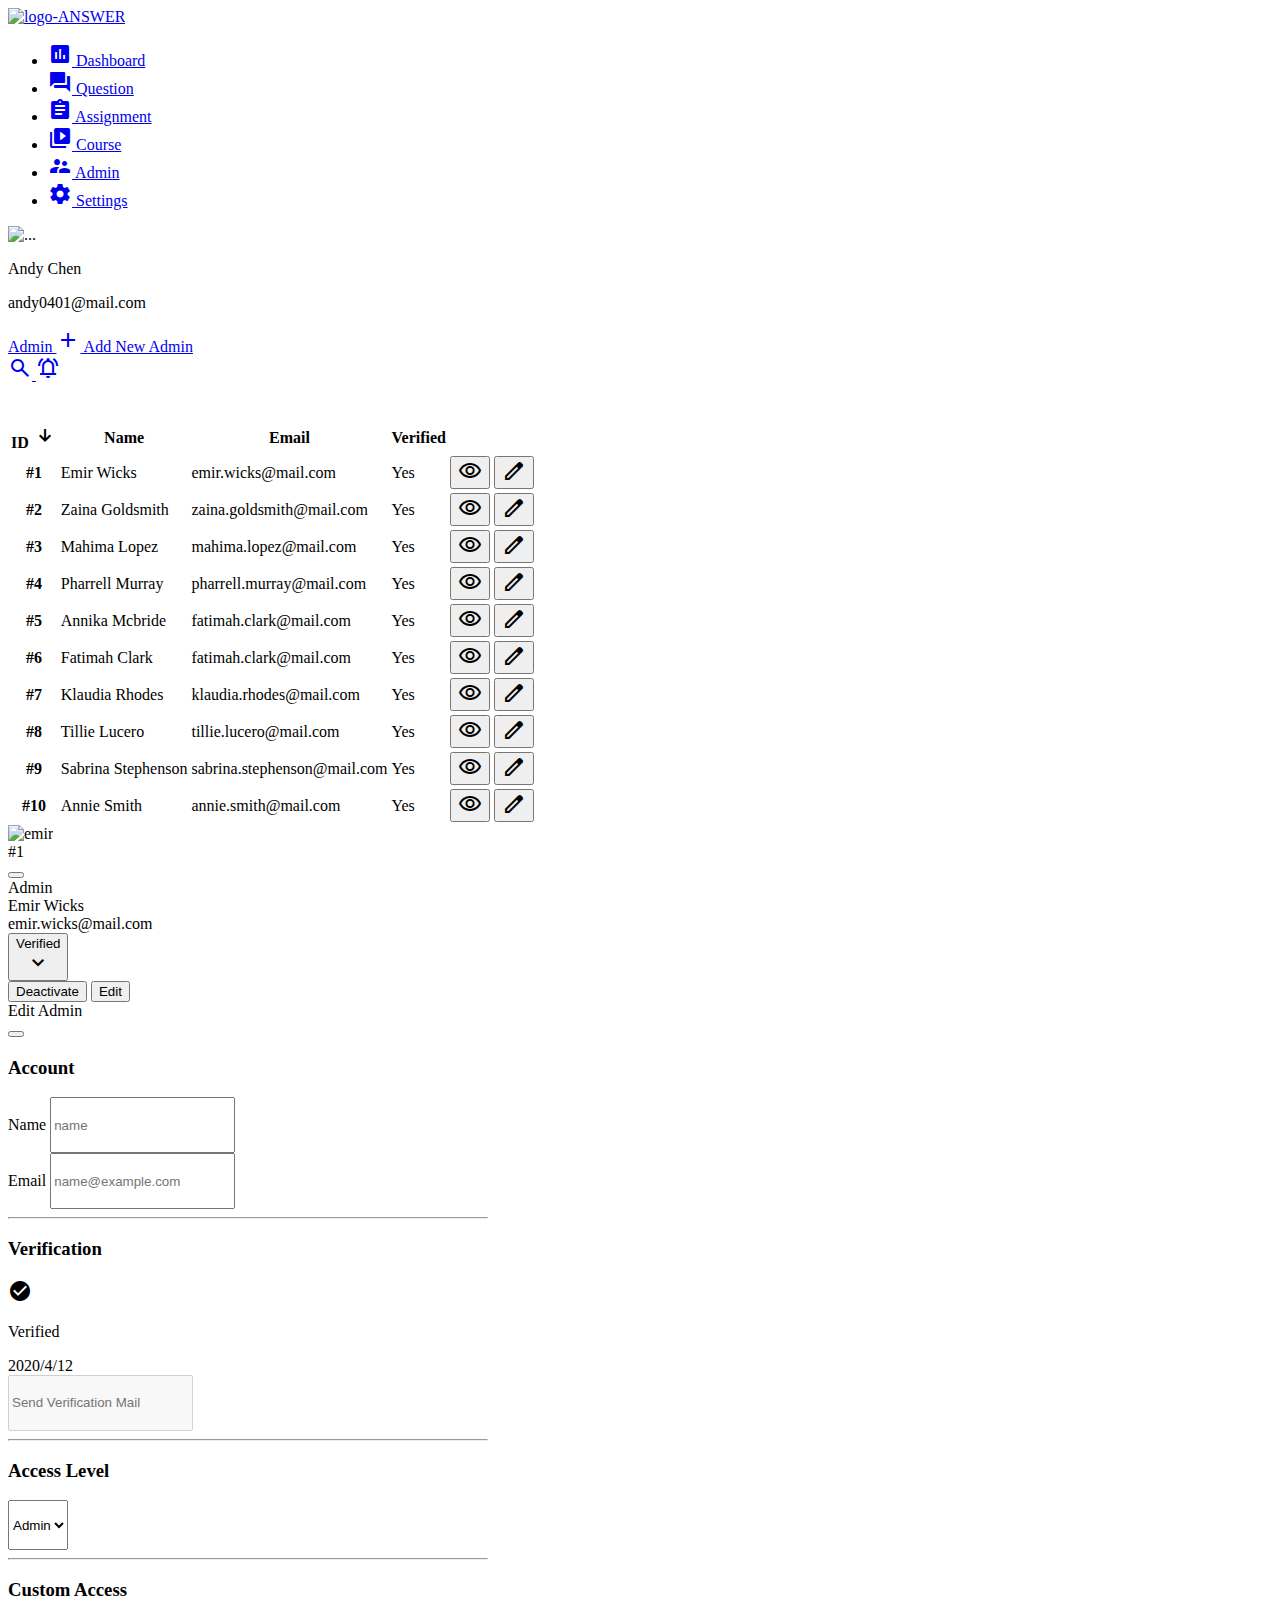
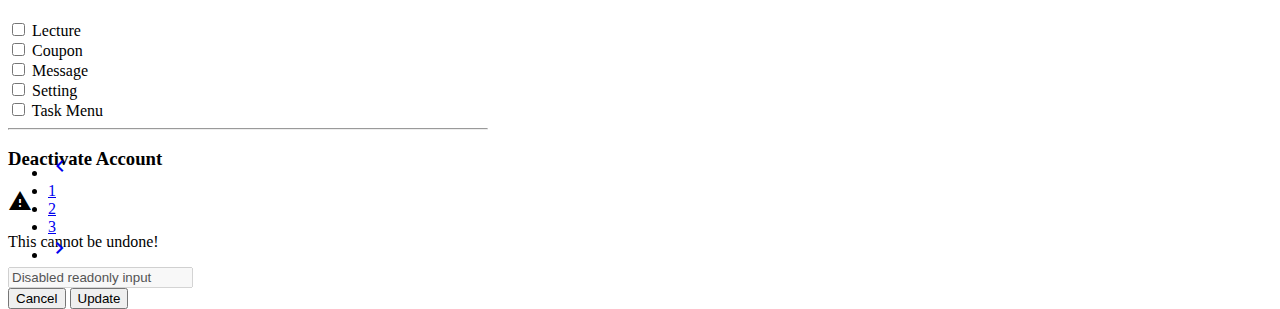
==== admin.html @ 1391a82b "Updates" ====
<!DOCTYPE html>
<html lang="en">
  <head>
    <meta charset="UTF-8" />
    <meta http-equiv="X-UA-Compatible" content="IE=edge" />
    <meta name="viewport" content="width=device-width, initial-scale=1.0" />
    <title>admin</title>
    <link rel="stylesheet" href="https://fonts.googleapis.com/css2?family=Material+Symbols+Outlined:opsz,wght,FILL,GRAD@20..48,100..700,0..1,-50..200" />
    <link href="https://fonts.googleapis.com/icon?family=Material+Icons" rel="stylesheet">
    <script type="module" crossorigin src="/HomeWork-Week-5/assets/main-544c099a.js"></script>
    <link rel="stylesheet" href="/HomeWork-Week-5/assets/main-875e65b4.css">
  </head>
  <body>
    <main class="container d-flex p-0 vh-100">
      <aside class="aside py-5 pe-9" style="width: 296px;">
    <!--元件-->
    <nav class="navbar navbar-light bg-light align-items-start py-0 h-100">
      <div class="container-fluid flex-column p-0">
        <a class="navbar-brand me-auto mb-5 py-0 ps-5" href="index.html" >
          <img src="/HomeWork-Week-5/assets/logo-ANSWER-5336fb45.svg" alt="logo-ANSWER">
        </a>
        <ul class="navbar-nav me-auto mb-2 py-0 row-gap-3">
          <li class="nav-itemd-flex align-items-center">
            <a class="nav-link border-hover color-hover py-1 d-flex align-items-center fw-bold ps-5 a-text-set gap-3" href="#">
              <span class="material-icons">
                assessment
              </span>
              Dashboard
            </a>
          </li>
          <li class="nav-itemd-flex align-items-center">
            <a class="nav-link border-hover color-hover py-1 d-flex align-items-center fw-bold ps-5 a-text-set gap-3" href="#">
              <span class="material-icons">
                question_answer
              </span>
              Question
            </a>
          </li>
          <li class="nav-itemd-flex align-items-center">
            <a class="nav-link border-hover color-hover py-1 d-flex align-items-center fw-bold ps-5 a-text-set gap-3" href="#">
              <span class="material-icons">
                assignment
              </span>
              Assignment
            </a>
          </li>
          <li class="nav-itemd-flex align-items-center">
            <a class="nav-link border-hover color-hover py-1 d-flex align-items-center fw-bold ps-5 a-text-set gap-3" href="#">
              <span class="material-icons">
                video_library
              </span>
              Course
            </a>
          </li>
          <li class="nav-itemd-flex align-items-center">
            <a class="nav-link border-hover color-hover py-1 d-flex align-items-center fw-bold ps-5 a-text-set gap-3" href="admin.html">
              <span class="material-icons">
                supervisor_account
              </span>
              Admin
            </a>
          </li>
          <li class="nav-itemd-flex align-items-center">
            <a class="nav-link border-hover color-hover py-1 d-flex align-items-center fw-bold ps-5 a-text-set gap-3" href="#">
              <span class="material-icons">
                settings
              </span>
              Settings
            </a>
          </li>
        
        </ul>
      </div>
      <div class="d-flex mt-auto ps-5 w-100">
        <div class="flex-shrink-0 d-flex align-items-center">
          <img class="rounded-circle object-fit-cover" style="width: 40px; height: 40px;" src="/HomeWork-Week-5/assets/andychen-f14fef59.jpeg" alt="...">
        </div>
        <div class="flex-grow-1 ms-3">
          <p class="m-0 fw-bold w-100">Andy Chen</p>
          <p class="m-0 w-100 small text-color04">andy0401@mail.com</p>
        </div>
      </div>
    </nav>
    <!--元件-->
</aside>      <div class="content w-100 h-100 d-flex flex-column justify-content-between align-items-center pb-5">
        <header class="header-box d-flex justify-content-between align-items-center" style="width: 100%; height: 93px;">
          <div class="navdar d-flex justify-content-between align-items-center w-100 px-5">
            <!--元件-->
            <nav class="navbar p-0 gap-6">
                <a class="navbar-brand fw-bold a-text-set p-0 m-0 navbar-brand-fs-set1 text-color05" href="index.html">
                  Admin
                </a>
                <a class="navbar-brand nav-link fw-bold d-flex justify-content-center align-items-center gap-2 a-text-set fs-6 m-0 text-color05" href="#" id="navbarDarkDropdownMenuLink" role="button" data-bs-toggle="dropdown" aria-expanded="false">
                  <span class="material-symbols-outlined text-color07">
                    add
                  </span>
                  Add New Admin
                </a>
            </nav>
            <div class="navdar-icon d-flex gap-4">
                <a href="#">
                  <span class="material-symbols-outlined">
                    search
                  </span>
                </a>
                <a href="#">
                  <span class="material-symbols-outlined">
                    notifications_active
                  </span>
                </a>
            </div>
            <!--元件-->
          </div>
        </header>
        <!--表單-->
<div class="px-5 w-100 mb-auto">
    <table class="table table-hover mb-0">
      <thead class="p-0">
        <tr class="p-0">
          <th scope="col" class="d-flex justify-content-start align-items-center ps-0" >
            ID
            <span class="material-symbols-outlined text-color07">
              arrow_downward_alt
            </span>
          </th>
          <th scope="col">Name</th>
          <th scope="col">Email</th>
          <th scope="col">Verified</th>
        </tr>
      </thead>
      <tbody>
        <tr>
          <th scope="row">#1</th>
          <td>Emir Wicks</td>
          <td>emir.wicks@mail.com</td>
          <td>Yes</td>
          <td class="d-flex justify-content-end align-items-center gap-4 pe-0">
            <button type="button" class="border-0 p-0" data-bs-toggle="modal" data-bs-target="#exampleModal01">
              <span class="material-symbols-outlined d-flex justify-content-center align-items-center color-hover">
                visibility
              </span>
            </button>
            <button type="button" class="border-0 p-0" data-bs-toggle="modal" data-bs-target="#exampleModal02">
              <span class="material-symbols-outlined d-flex justify-content-center align-items-center color-hover">
                edit
              </span>
            </button>
          </td>
        </tr>

        <tr>
          <th scope="row">#2</th>
          <td>Zaina Goldsmith</td>
          <td>zaina.goldsmith@mail.com</td>
          <td>Yes</td>
          <td class="d-flex justify-content-end align-items-center gap-4 pe-0">
            <button type="button" class="border-0 p-0" data-bs-toggle="modal" data-bs-target="#exampleModal01">
              <span class="material-symbols-outlined d-flex justify-content-center align-items-center color-hover">
                visibility
              </span>
            </button>
            <button type="button" class="border-0 p-0" data-bs-toggle="modal" data-bs-target="#exampleModal02">
              <span class="material-symbols-outlined d-flex justify-content-center align-items-center color-hover">
                edit
              </span>
            </button>
          </td>
        </tr>

        <tr>
          <th scope="row">#3</th>
          <td>Mahima Lopez</td>
          <td>mahima.lopez@mail.com</td>
          <td>Yes</td>
          <td class="d-flex justify-content-end align-items-center gap-4 pe-0">
            <button type="button" class="border-0 p-0" data-bs-toggle="modal" data-bs-target="#exampleModal01">
              <span class="material-symbols-outlined d-flex justify-content-center align-items-center color-hover">
                visibility
              </span>
            </button>
            <button type="button" class="border-0 p-0" data-bs-toggle="modal" data-bs-target="#exampleModal02">
              <span class="material-symbols-outlined d-flex justify-content-center align-items-center color-hover">
                edit
              </span>
            </button>
          </td>
        </tr>

        <tr>
          <th scope="row">#4</th>
          <td>Pharrell Murray</td>
          <td>pharrell.murray@mail.com</td>
          <td>Yes</td>
          <td class="d-flex justify-content-end align-items-center gap-4 pe-0">
            <button type="button" class="border-0 p-0" data-bs-toggle="modal" data-bs-target="#exampleModal01">
              <span class="material-symbols-outlined d-flex justify-content-center align-items-center color-hover">
                visibility
              </span>
            </button>
            <button type="button" class="border-0 p-0" data-bs-toggle="modal" data-bs-target="#exampleModal02">
              <span class="material-symbols-outlined d-flex justify-content-center align-items-center color-hover">
                edit
              </span>
            </button>
          </td>
        </tr>

        <tr>
          <th scope="row">#5</th>
          <td>Annika Mcbride</td>
          <td>fatimah.clark@mail.com</td>
          <td>Yes</td>
          <td class="d-flex justify-content-end align-items-center gap-4 pe-0">
            <button type="button" class="border-0 p-0" data-bs-toggle="modal" data-bs-target="#exampleModal01">
              <span class="material-symbols-outlined d-flex justify-content-center align-items-center color-hover">
                visibility
              </span>
            </button>
            <button type="button" class="border-0 p-0" data-bs-toggle="modal" data-bs-target="#exampleModal02">
              <span class="material-symbols-outlined d-flex justify-content-center align-items-center color-hover">
                edit
              </span>
            </button>
          </td>
        </tr>

        <tr>
          <th scope="row">#6</th>
          <td>Fatimah Clark</td>
          <td>fatimah.clark@mail.com</td>
          <td>Yes</td>
          <td class="d-flex justify-content-end align-items-center gap-4 pe-0">
            <button type="button" class="border-0 p-0" data-bs-toggle="modal" data-bs-target="#exampleModal01">
              <span class="material-symbols-outlined d-flex justify-content-center align-items-center color-hover">
                visibility
              </span>
            </button>
            <button type="button" class="border-0 p-0" data-bs-toggle="modal" data-bs-target="#exampleModal02">
              <span class="material-symbols-outlined d-flex justify-content-center align-items-center color-hover">
                edit
              </span>
            </button>
          </td>
        </tr>

        <tr>
          <th scope="row">#7</th>
          <td>Klaudia Rhodes</td>
          <td>klaudia.rhodes@mail.com</td>
          <td>Yes</td>
          <td class="d-flex justify-content-end align-items-center gap-4 pe-0">
            <button type="button" class="border-0 p-0" data-bs-toggle="modal" data-bs-target="#exampleModal01">
              <span class="material-symbols-outlined d-flex justify-content-center align-items-center color-hover">
                visibility
              </span>
            </button>
            <button type="button" class="border-0 p-0" data-bs-toggle="modal" data-bs-target="#exampleModal02">
              <span class="material-symbols-outlined d-flex justify-content-center align-items-center color-hover">
                edit
              </span>
            </button>
          </td>
        </tr>

        <tr>
          <th scope="row">#8</th>
          <td>Tillie Lucero</td>
          <td>tillie.lucero@mail.com</td>
          <td>Yes</td>
          <td class="d-flex justify-content-end align-items-center gap-4 pe-0">
            <button type="button" class="border-0 p-0" data-bs-toggle="modal" data-bs-target="#exampleModal01">
              <span class="material-symbols-outlined d-flex justify-content-center align-items-center color-hover">
                visibility
              </span>
            </button>
            <button type="button" class="border-0 p-0" data-bs-toggle="modal" data-bs-target="#exampleModal02">
              <span class="material-symbols-outlined d-flex justify-content-center align-items-center color-hover">
                edit
              </span>
            </button>
          </td>
        </tr>

        <tr>
          <th scope="row">#9</th>
          <td>Sabrina Stephenson</td>
          <td>sabrina.stephenson@mail.com</td>
          <td>Yes</td>
          <td class="d-flex justify-content-end align-items-center gap-4 pe-0">
            <button type="button" class="border-0 p-0" data-bs-toggle="modal" data-bs-target="#exampleModal01">
              <span class="material-symbols-outlined d-flex justify-content-center align-items-center color-hover">
                visibility
              </span>
            </button>
            <button type="button" class="border-0 p-0" data-bs-toggle="modal" data-bs-target="#exampleModal02">
              <span class="material-symbols-outlined d-flex justify-content-center align-items-center color-hover">
                edit
              </span>
            </button>
          </td>
        </tr>

        <tr>
          <th scope="row">#10</th>
          <td>Annie Smith</td>
          <td>annie.smith@mail.com</td>
          <td>Yes</td>
          <td class="d-flex justify-content-end align-items-center gap-4 pe-0">
            <button type="button" class="border-0 p-0" data-bs-toggle="modal" data-bs-target="#exampleModal01">
              <span class="material-symbols-outlined d-flex justify-content-center align-items-center color-hover">
                visibility
              </span>
            </button>
            <button type="button" class="border-0 p-0" data-bs-toggle="modal" data-bs-target="#exampleModal02">
              <span class="material-symbols-outlined d-flex justify-content-center align-items-center color-hover">
                edit
              </span>
            </button>
          </td>
        </tr>
      </tbody>
    </table>
  </div>
  <!--表單-->        <!--modal-->
        <!--modal-01-->
<div class="modal fade" id="exampleModal01" tabindex="-1" aria-labelledby="exampleModalLabel" aria-hidden="true">
    <div class="modal-dialog modal-dialog-centered">
      <div class="modal-content rounded-0" style="width: 480px;">
        <div class="modal-body p-5 rounded-0">
            <div class="d-flex">
                <div class="flex-shrink-0">
                  <img class="w-141 h-141 object-fit-cover" src="/HomeWork-Week-5/assets/emir-3d7a4b39.jpeg" alt="emir">
                </div>
                <div class="flex-grow-1 ms-3 d-flex flex-column">
                    <div class="box d-flex justify-content-between">
                        <div class="number text-color05">#1</div>
                        <button type="button" class="btn-close text-color05" aria-label="Close" data-bs-dismiss="modal"></button>
                    </div>
                    <div class="account-number">Admin</div>
                    <div class="name fs-24 fw-bold">Emir Wicks</div>
                    <div class="email fs-14 text-color04">emir.wicks@mail.com</div>
                    <div>
                      <button class="box2 border-0 w-100 d-flex justify-content-between mt-auto px-2 py-1 collapsed arrow-transform-btn" type="button" data-bs-toggle="collapse" data-bs-target="#collapse1">
                        <div class="verify">
                          Verified
                        </div>
                        <span class="material-symbols-outlined text-color07 ms-auto arrow-transform">
                            keyboard_arrow_down
                        </span>
                      </button>
                      <div id="collapse1" class="accordion-collapse collapse" >
                        <div class="accordion-body">
                          <div class="btn-box w-100 d-flex justify-content-between pt-5">
                            <button class="btn text-color06 border-color06 px-5 fw-bold" type="button">
                              Deactivate
                            </button>
                            <button class="btn btn-color07 px-5 fw-bold" type="button">
                              Edit
                            </button>
                          </div>
                        </div>
                      </div>
                    </div>
                </div>
            </div>
        </div>
      </div>
    </div>
  </div>
  <!--modal-01-->

  <!--modal-02-->
  <div class="modal a fade" id="exampleModal02" tabindex="-1" aria-labelledby="exampleModalLabel" aria-hidden="true">
    <div class="modal-dialog modal-dialog-centered modal-dialog-scrollable">
      <div class="modal-content rounded-0" style="width: 480px; height: 736px;">
        <div class="modal-body p-0 rounded-0 border border-bottom-0 border-color03">
            <div class="flex-grow-1 d-flex flex-column">
                
                <div class="box d-flex justify-content-between align-items-center p-5 border border-bottom-0 border-color03">
                    <div class="number text-color05 fs-24 fw-bold">Edit Admin</div>
                    <button type="button" class="btn-close text-color05" aria-label="Close" data-bs-dismiss="modal"></button>
                </div>
              
                <div class="p-5 pt-0 border border-color03">
                  <div><h3 class="fs-20 fw-bold mb-3">Account</h3></div>
                  <div class="mb-3">
                    <label for="exampleFormControlInput1" class="form-label fs-14">Name</label>
                    <input type="text" class="form-control p-3" style="height: 50px;" id="exampleFormControlInput1" placeholder="name">
                  </div>
                  <div class="mb-3">
                    <label for="exampleFormControlInput1" class="form-label fs-14">Email</label>
                    <input type="email" class="form-control p-3" style="height: 50px;" id="exampleFormControlInput1" placeholder="name@example.com">
                  </div>
            
                  <hr class="mb-3">
            
                  <div><h3 class="fs-24 fw-bold mb-3">Verification</h3></div>
                  <div class="mb-3">
                    <div class="d-flex justify-content-between mb-3">
                      <span class="material-icons text-color07">
                        check_circle
                      </span>
                      <p class="fw-bold">Verified</p>
                      <time class="ms-auto fs-14 text-color05">2020/4/12</time>
                    </div>
                    <label for="exampleFormControlInput1" class="form-label"></label>
                    <input class="form-control p-3" style="height: 50px;" type="text" placeholder="Send Verification Mail" aria-label="Disabled input example" disabled>
                  </div>
            
                  <hr>
            
                  <h3 class="fs-20 fw-bold mb-3">Access Level</h3>
                  <select class="form-select mb-3" style="height: 50px;" id="select1" aria-label="Default select example">
                    <option selected>Admin</option>
                    <option value="1">Low</option>
                    <option value="2">Mid</option>
                    <option value="3">High</option>
                  </select>
            
                  <hr class="mb-3">
            
                  <h3 class="fs-20 fw-bold mb-3">Custom Access</h3>
                  <div class="form-check">
                    <input class="form-check-input" type="checkbox" value="" id="Lecture">
                    <label class="form-check-label mb-3 text-color05" for="Lecture">
                      Lecture
                    </label>
                  </div>
                  <div class="form-check">
                    <input class="form-check-input" type="checkbox" value="" id="Coupon">
                    <label class="form-check-label mb-3 text-color05" for="Coupon">
                      Coupon
                    </label>
                  </div>
                  <div class="form-check">
                    <input class="form-check-input" type="checkbox" value="" id="Message">
                    <label class="form-check-label mb-3 text-color05" for="Message">
                      Message
                    </label>
                  </div>
                  <div class="form-check">
                    <input class="form-check-input" type="checkbox" value="" id="Setting">
                    <label class="form-check-label mb-3 text-color05" for="Setting">
                      Setting
                    </label>
                  </div>
                  <div class="form-check">
                    <input class="form-check-input" type="checkbox" value="" id="Task Menu">
                    <label class="form-check-label mb-3 text-color05" for="Task Menu">
                      Task Menu
                    </label>
                  </div>
            
                  <hr class="mb-3">
            
                  <div><h3 class="fs-20 fw-bold mb-3">Deactivate Account</h3></div>
                  <div class="mb-3">
                    <div class="d-flex gap-2">
                      <span class="material-icons text-color06">
                        report_problem
                      </span>
                      <p class="text-color06">This cannot be undone!</p>
                    </div>
                    <label for="exampleFormControlInput1" class="form-label"></label>
                    <input class="form-control text-color06 border-color06 text-center bg-color01" type="text" placeholder="Deactivate This Account" aria-label="Disabled input example" value="Disabled readonly input" disabled>
                  </div>
                </div>
            </div>
          </div>
        <div class="modal-footer gap-3 border border-top-0 border-color03">
          <button class="collapse-btn ms-auto my-3 border border-color07 fs-16 fw-bold rounded-1 px-5 py-2 bg-hover" type="button" data-bs-dismiss="modal">
            Cancel
          </button>
          <button class="collapse-btn me-4 my-3 border border-color07 bg-color07 text-color01 fw-bold rounded-1 px-5 py-2" type="button">
            Update
          </button>
        </div>
      </div>
    </div>
  </div>
  <!--modal-02-->        <!--modal-->
        <!--分頁-->
        <div class="w-100">
          <nav aria-label="Page navigation example">
            <ul class="pagination m-0 d-flex justify-content-end align-items-center pe-5">
              <li class="page-item">
                <a class="page-link border-color07 bg-hover d-flex justify-content-center align-items-center px-1" href="#" aria-label="Previous">
                  <span class="material-symbols-outlined fs-24" aria-hidden="true">
                    chevron_left
                  </span>
                </a>
                
              </li>
              <li class="page-item"><a class="page-link border-color07 bg-hover active" href="#">1</a></li>
              <li class="page-item"><a class="page-link border-color07 bg-hover" href="#">2</a></li>
              <li class="page-item"><a class="page-link border-color07 bg-hover" href="#">3</a></li>
              <li class="page-item">
                <a class="page-link border-color07 rounded-end bg-hover d-flex justify-content-center align-items-center px-1" href="#" aria-label="Next">
                  <span class="material-symbols-outlined fs-24" aria-hidden="true">
                    chevron_right
                  </span>
                </a>
              </li>
            </ul>
          </nav>
        </div>
        <!--分頁-->
      </div>
    </main>
    
  </body>
</html>
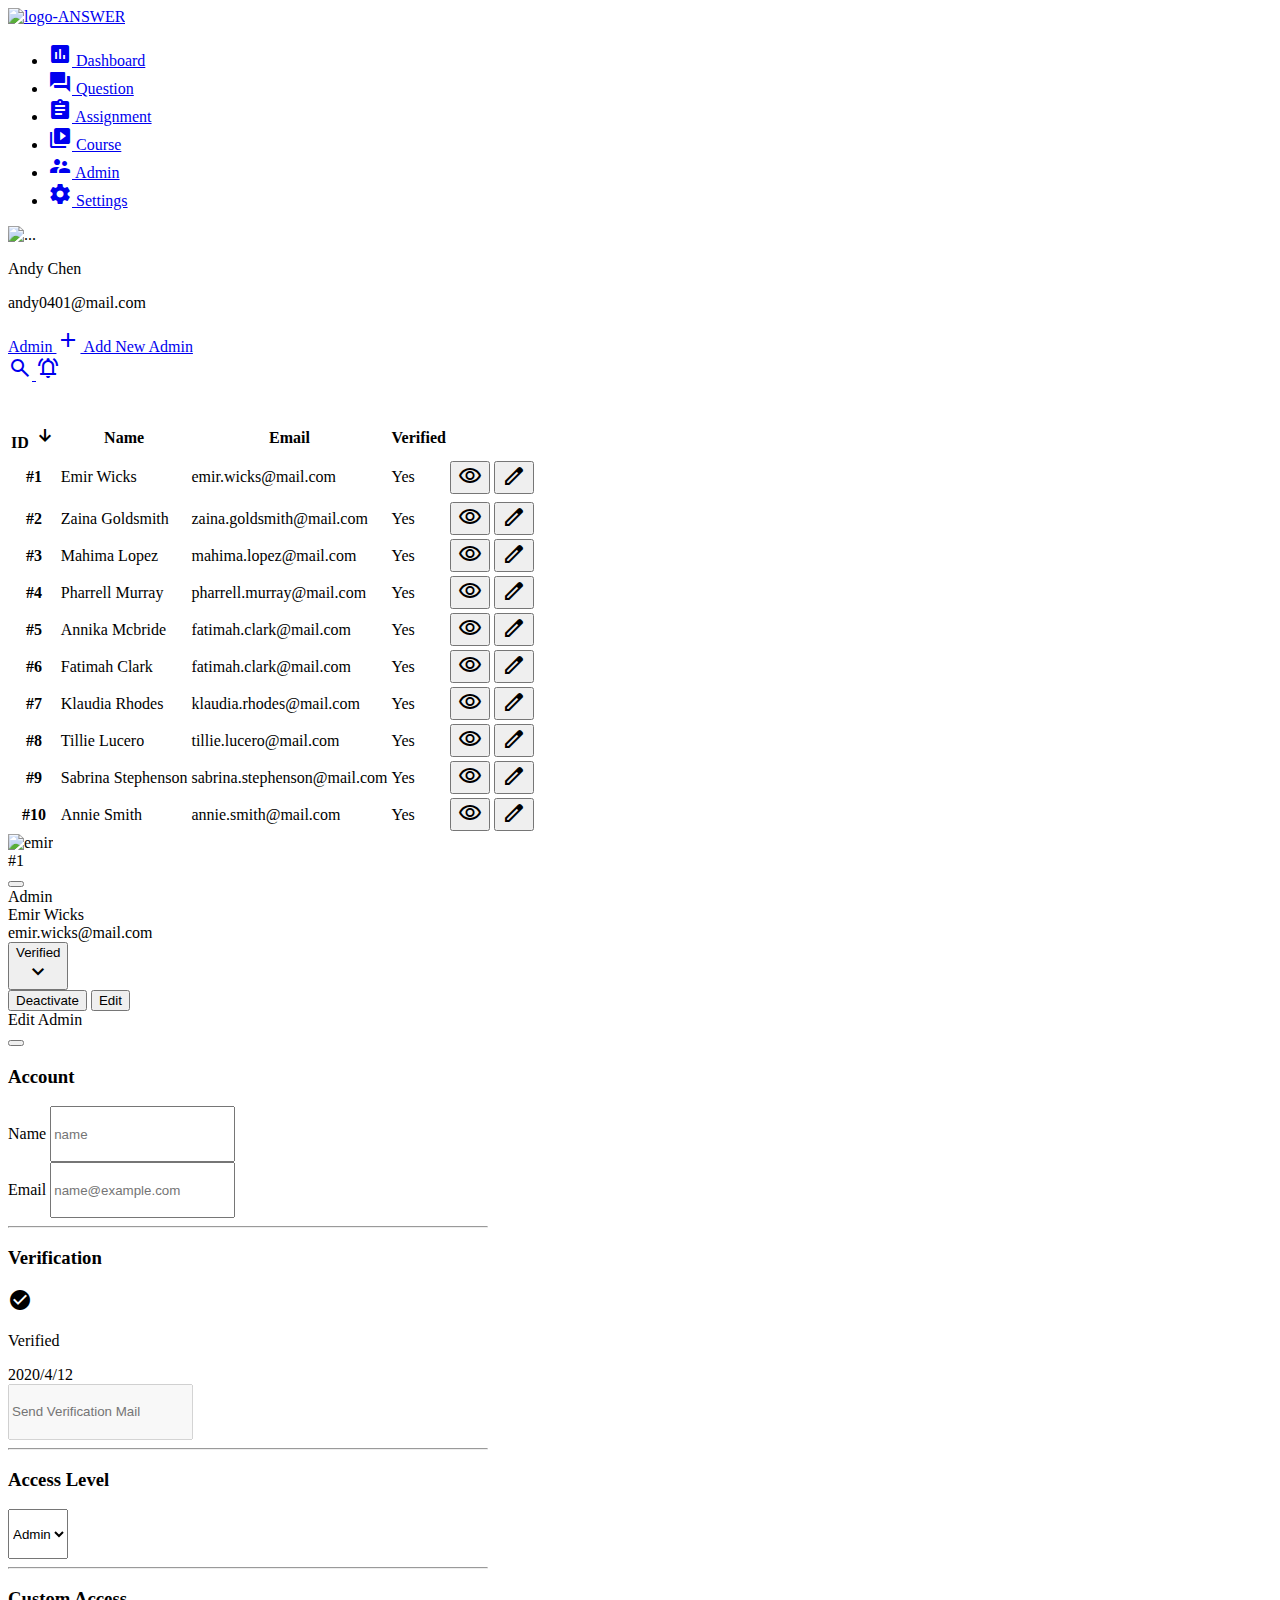
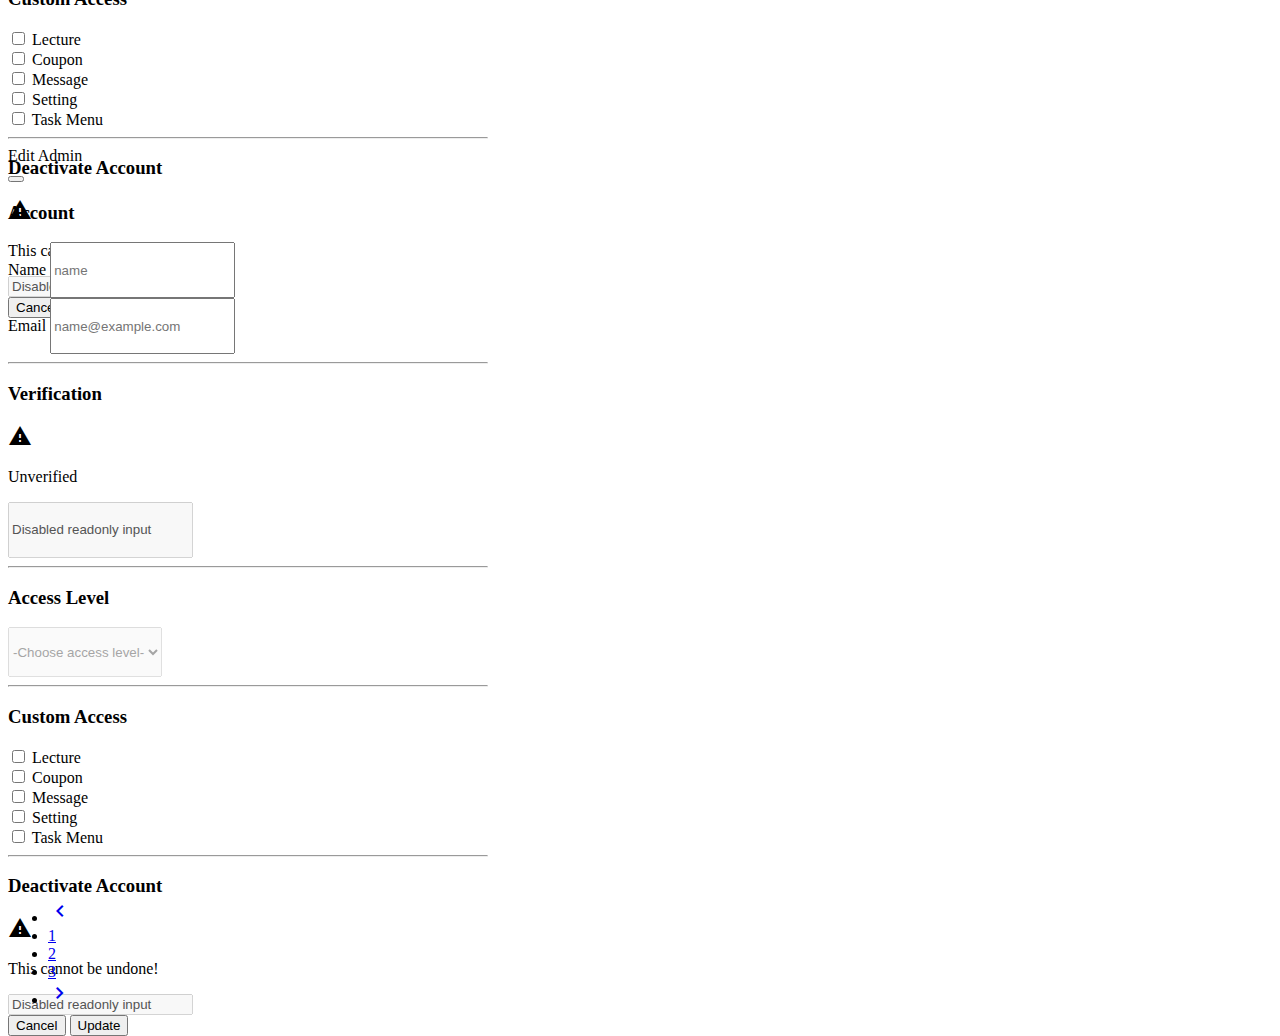
==== commit da4b83be: "Updates" ====
--- a/admin.html
+++ b/admin.html
@@ -86,7 +86,7 @@
         <header class="header-box d-flex justify-content-between align-items-center" style="width: 100%; height: 93px;">
           <div class="navdar d-flex justify-content-between align-items-center w-100 px-5">
             <!--元件-->
-            <nav class="navbar p-0 gap-6">
+            <nav class="navbar p-0 gap-6 border-0 p-0 border-color03" data-bs-toggle="modal" data-bs-target="#exampleModal03" style="cursor:pointer;">
                 <a class="navbar-brand fw-bold a-text-set p-0 m-0 navbar-brand-fs-set1 text-color05" href="index.html">
                   Admin
                 </a>
@@ -116,7 +116,7 @@
 <div class="px-5 w-100 mb-auto">
     <table class="table table-hover mb-0">
       <thead class="p-0">
-        <tr class="p-0">
+        <tr class="p-0 border-color05">
           <th scope="col" class="d-flex justify-content-start align-items-center ps-0" >
             ID
             <span class="material-symbols-outlined text-color07">
@@ -126,29 +126,30 @@
           <th scope="col">Name</th>
           <th scope="col">Email</th>
           <th scope="col">Verified</th>
+          <th scope="col"></th>
         </tr>
       </thead>
       <tbody>
-        <tr>
+        <tr class="border-0 p-0 border-color03" data-bs-toggle="modal" data-bs-target="#exampleModal01" style="cursor:pointer;">
           <th scope="row">#1</th>
           <td>Emir Wicks</td>
           <td>emir.wicks@mail.com</td>
           <td>Yes</td>
-          <td class="d-flex justify-content-end align-items-center gap-4 pe-0">
-            <button type="button" class="border-0 p-0" data-bs-toggle="modal" data-bs-target="#exampleModal01">
-              <span class="material-symbols-outlined d-flex justify-content-center align-items-center color-hover">
-                visibility
-              </span>
-            </button>
-            <button type="button" class="border-0 p-0" data-bs-toggle="modal" data-bs-target="#exampleModal02">
-              <span class="material-symbols-outlined d-flex justify-content-center align-items-center color-hover">
-                edit
-              </span>
-            </button>
-          </td>
-        </tr>
-
-        <tr>
+          <td class="d-flex justify-content-end align-items-center gap-4 pe-0" style="height: 42px;">
+            <button type="button" class="border-0 p-0" data-bs-toggle="modal" data-bs-target="#exampleModal01">
+              <span class="material-symbols-outlined d-flex justify-content-center align-items-center color-hover">
+                visibility
+              </span>
+            </button>
+            <button type="button" class="border-0 p-0" data-bs-toggle="modal" data-bs-target="#exampleModal02">
+              <span class="material-symbols-outlined d-flex justify-content-center align-items-center color-hover">
+                edit
+              </span>
+            </button>
+          </td>
+        </tr>
+
+        <tr class="border-0 p-0 border-color03" data-bs-toggle="modal" data-bs-target="#" style="cursor:pointer;">
           <th scope="row">#2</th>
           <td>Zaina Goldsmith</td>
           <td>zaina.goldsmith@mail.com</td>
@@ -167,7 +168,7 @@
           </td>
         </tr>
 
-        <tr>
+        <tr class="border-0 p-0 border-color03" data-bs-toggle="modal" data-bs-target="#" style="cursor:pointer;">
           <th scope="row">#3</th>
           <td>Mahima Lopez</td>
           <td>mahima.lopez@mail.com</td>
@@ -186,7 +187,7 @@
           </td>
         </tr>
 
-        <tr>
+        <tr class="border-0 p-0 border-color03" data-bs-toggle="modal" data-bs-target="#" style="cursor:pointer;">
           <th scope="row">#4</th>
           <td>Pharrell Murray</td>
           <td>pharrell.murray@mail.com</td>
@@ -205,7 +206,7 @@
           </td>
         </tr>
 
-        <tr>
+        <tr class="border-0 p-0 border-color03" data-bs-toggle="modal" data-bs-target="#" style="cursor:pointer;">
           <th scope="row">#5</th>
           <td>Annika Mcbride</td>
           <td>fatimah.clark@mail.com</td>
@@ -224,7 +225,7 @@
           </td>
         </tr>
 
-        <tr>
+        <tr class="border-0 p-0 border-color03" data-bs-toggle="modal" data-bs-target="#" style="cursor:pointer;">
           <th scope="row">#6</th>
           <td>Fatimah Clark</td>
           <td>fatimah.clark@mail.com</td>
@@ -243,7 +244,7 @@
           </td>
         </tr>
 
-        <tr>
+        <tr class="border-0 p-0 border-color03" data-bs-toggle="modal" data-bs-target="#" style="cursor:pointer;">
           <th scope="row">#7</th>
           <td>Klaudia Rhodes</td>
           <td>klaudia.rhodes@mail.com</td>
@@ -262,7 +263,7 @@
           </td>
         </tr>
 
-        <tr>
+        <tr class="border-0 p-0 border-color03" data-bs-toggle="modal" data-bs-target="#" style="cursor:pointer;">
           <th scope="row">#8</th>
           <td>Tillie Lucero</td>
           <td>tillie.lucero@mail.com</td>
@@ -281,7 +282,7 @@
           </td>
         </tr>
 
-        <tr>
+        <tr class="border-0 p-0 border-color03" data-bs-toggle="modal" data-bs-target="#" style="cursor:pointer;">
           <th scope="row">#9</th>
           <td>Sabrina Stephenson</td>
           <td>sabrina.stephenson@mail.com</td>
@@ -300,7 +301,7 @@
           </td>
         </tr>
 
-        <tr>
+        <tr class="border-0 p-0 border-color03" data-bs-toggle="modal" data-bs-target="#" style="cursor:pointer;">
           <th scope="row">#10</th>
           <td>Annie Smith</td>
           <td>annie.smith@mail.com</td>
@@ -478,7 +479,116 @@
       </div>
     </div>
   </div>
-  <!--modal-02-->        <!--modal-->
+  <!--modal-02-->
+
+  <!--modal-03-->
+  <div class="modal a fade" id="exampleModal03" tabindex="-1" aria-labelledby="exampleModalLabel" aria-hidden="true">
+    <div class="modal-dialog modal-dialog-centered modal-dialog-scrollable">
+      <div class="modal-content rounded-0" style="width: 480px; height: 736px;">
+        <div class="modal-body p-0 rounded-0 border border-bottom-0 border-color03">
+            <div class="flex-grow-1 d-flex flex-column">
+                
+                <div class="box d-flex justify-content-between align-items-center p-5 border border-bottom-0 border-color03">
+                    <div class="number text-color05 fs-24 fw-bold">Edit Admin</div>
+                    <button type="button" class="btn-close text-color05" aria-label="Close" data-bs-dismiss="modal"></button>
+                </div>
+              
+                <div class="p-5 pt-0 border border-color03">
+                  <div><h3 class="fs-20 fw-bold mb-3">Account</h3></div>
+                  <div class="mb-3">
+                    <label for="exampleFormControlInput1" class="form-label fs-14">Name</label>
+                    <input type="text" class="form-control p-3" style="height: 50px;" id="exampleFormControlInput1" placeholder="name">
+                  </div>
+                  <div class="mb-3">
+                    <label for="exampleFormControlInput1" class="form-label fs-14">Email</label>
+                    <input type="email" class="form-control p-3" style="height: 50px;" id="exampleFormControlInput1" placeholder="name@example.com">
+                  </div>
+            
+                  <hr class="mb-3">
+            
+                  <div><h3 class="fs-24 fw-bold mb-3">Verification</h3></div>
+                  <div class="mb-3">
+                    <div class="d-flex mb-3">
+                      <span class="material-icons text-color06">
+                        report_problem
+                      </span>
+                      <p class="fw-bold">Unverified</p>
+                    </div>
+                    <input class="form-control p-3 text-color07 border-color03 text-center bg-color01" style="height: 50px;" type="text" placeholder="Deactivate This Account" aria-label="Disabled input example" value="Disabled readonly input" disabled>
+                  </div>
+            
+                  <hr>
+            
+                  <h3 class="fs-20 fw-bold mb-3">Access Level</h3>
+                  <select class="form-select mb-3 text-color04" style="height: 50px;" id="select1" aria-label="Default select example " disabled>
+                    <option selected>-Choose access level-</option>
+                    <option value="1">Low</option>
+                    <option value="2">Mid</option>
+                    <option value="3">High</option>
+                  </select>
+            
+                  <hr class="mb-3">
+            
+                  <h3 class="fs-20 fw-bold mb-3">Custom Access</h3>
+                  <div class="form-check">
+                    <input class="form-check-input" type="checkbox" value="" id="Lecture">
+                    <label class="form-check-label mb-3 text-color05" for="Lecture">
+                      Lecture
+                    </label>
+                  </div>
+                  <div class="form-check">
+                    <input class="form-check-input" type="checkbox" value="" id="Coupon">
+                    <label class="form-check-label mb-3 text-color05" for="Coupon">
+                      Coupon
+                    </label>
+                  </div>
+                  <div class="form-check">
+                    <input class="form-check-input" type="checkbox" value="" id="Message">
+                    <label class="form-check-label mb-3 text-color05" for="Message">
+                      Message
+                    </label>
+                  </div>
+                  <div class="form-check">
+                    <input class="form-check-input" type="checkbox" value="" id="Setting">
+                    <label class="form-check-label mb-3 text-color05" for="Setting">
+                      Setting
+                    </label>
+                  </div>
+                  <div class="form-check">
+                    <input class="form-check-input" type="checkbox" value="" id="Task Menu">
+                    <label class="form-check-label mb-3 text-color05" for="Task Menu">
+                      Task Menu
+                    </label>
+                  </div>
+            
+                  <hr class="mb-3">
+            
+                  <div><h3 class="fs-20 fw-bold mb-3">Deactivate Account</h3></div>
+                  <div class="mb-3">
+                    <div class="d-flex gap-2">
+                      <span class="material-icons text-color06">
+                        report_problem
+                      </span>
+                      <p class="text-color06">This cannot be undone!</p>
+                    </div>
+                    <label for="exampleFormControlInput1" class="form-label"></label>
+                    <input class="form-control text-color06 border-color06 text-center bg-color01" type="text" placeholder="Deactivate This Account" aria-label="Disabled input example" value="Disabled readonly input" disabled>
+                  </div>
+                </div>
+            </div>
+          </div>
+        <div class="modal-footer gap-3 border border-top-0 border-color03">
+          <button class="collapse-btn ms-auto my-3 border border-color07 fs-16 fw-bold rounded-1 px-5 py-2 bg-hover" type="button" data-bs-dismiss="modal">
+            Cancel
+          </button>
+          <button class="collapse-btn me-4 my-3 border border-color07 bg-color07 text-color01 fw-bold rounded-1 px-5 py-2" type="button">
+            Update
+          </button>
+        </div>
+      </div>
+    </div>
+  </div>
+  <!--modal-03-->        <!--modal-->
         <!--分頁-->
         <div class="w-100">
           <nav aria-label="Page navigation example">
